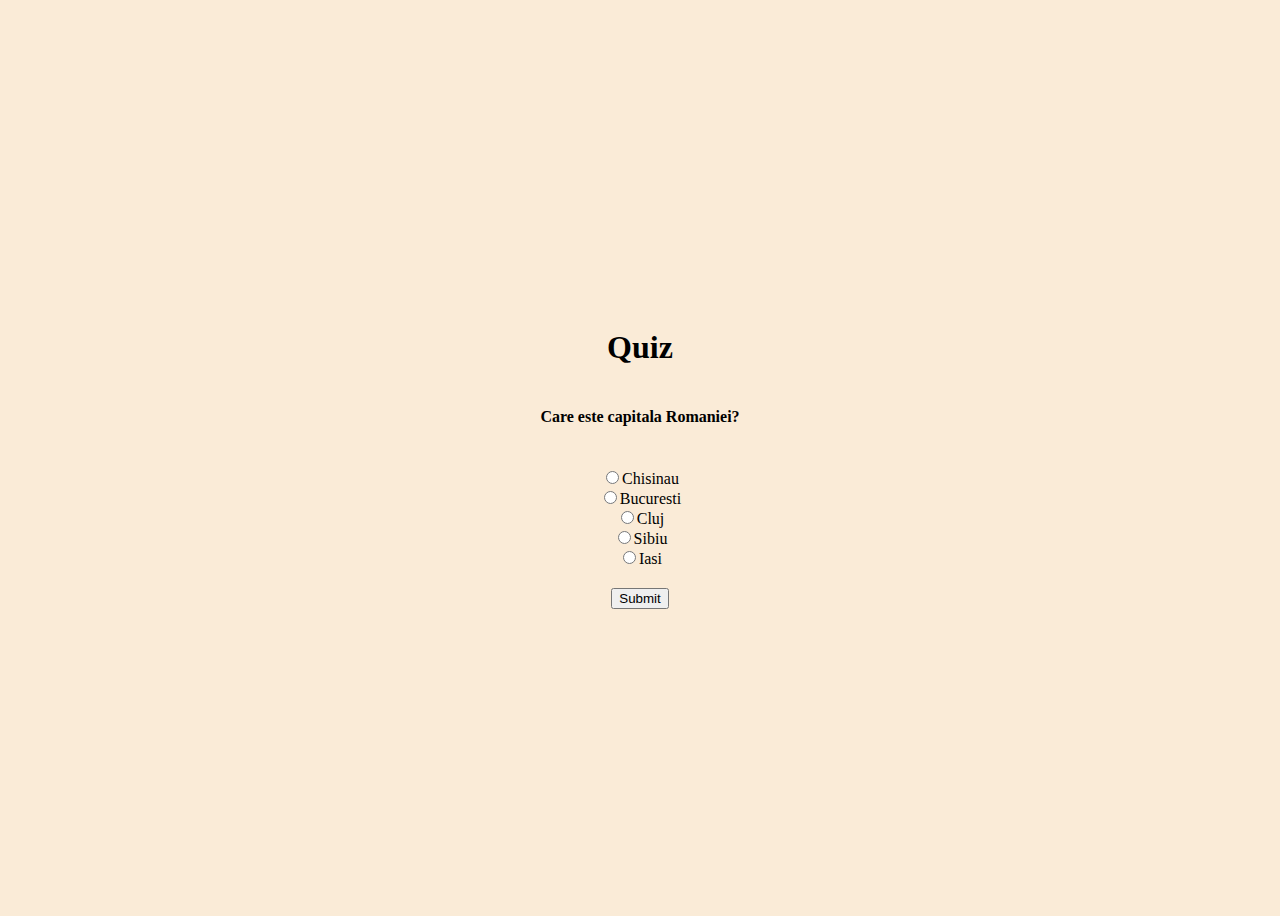
==== index.html @ 9a1954d0 "update structures" ====
<!DOCTYPE html>
<html>
  <head>
    <meta charset="UTF-8">
    <meta http-equiv="X-UA-Compatible" content="IE-edge">
    <meta name="viewport" content="width=device-width, initial-scale=1.0">
    <title> Quiz </title>
    <link rel="stylesheet" href="style.css">
    <script src="index.js"></script>
  </head>
  <body class="body">
    <div class="quiz-container">
      <h1>Quiz</h1>
      <div class="flexbox">
        <h4>Care este capitala Romaniei?</h4>
      <form id="quiz-form">
        <p id="question"></p>
        <label>
          <input type="radio" name="q1"><span>Chisinau</span>
        </label>
        <label>
          <input type="radio" name="q1"><span>Bucuresti</span>
        </label>
        <label>
          <input type="radio" name="q1"><span>Cluj</span>
        </label>
        <label>
          <input type="radio" name="q1"><span>Sibiu</span>
        </label>
        <label>
          <input type="radio" name="q1"><span>Iasi</span>
        </label>
          <button type="submit" class="button">Submit</button>
      </form>
    </div>
    </div>
  </body>
</html>
---- style.css ----
.body {
  display: flex;
  justify-content: center;
  align-items: center;
  height: 100vh;
background-color: antiquewhite;
}

.quiz-container {
  text-align: center;
}

.flexbox {
  display: flex;
  flex-direction: column;
  align-items: center;
}

#question {
  margin-bottom: 20px;
}

label {
  display: block;
}

.button {
  margin-top: 20px;
}
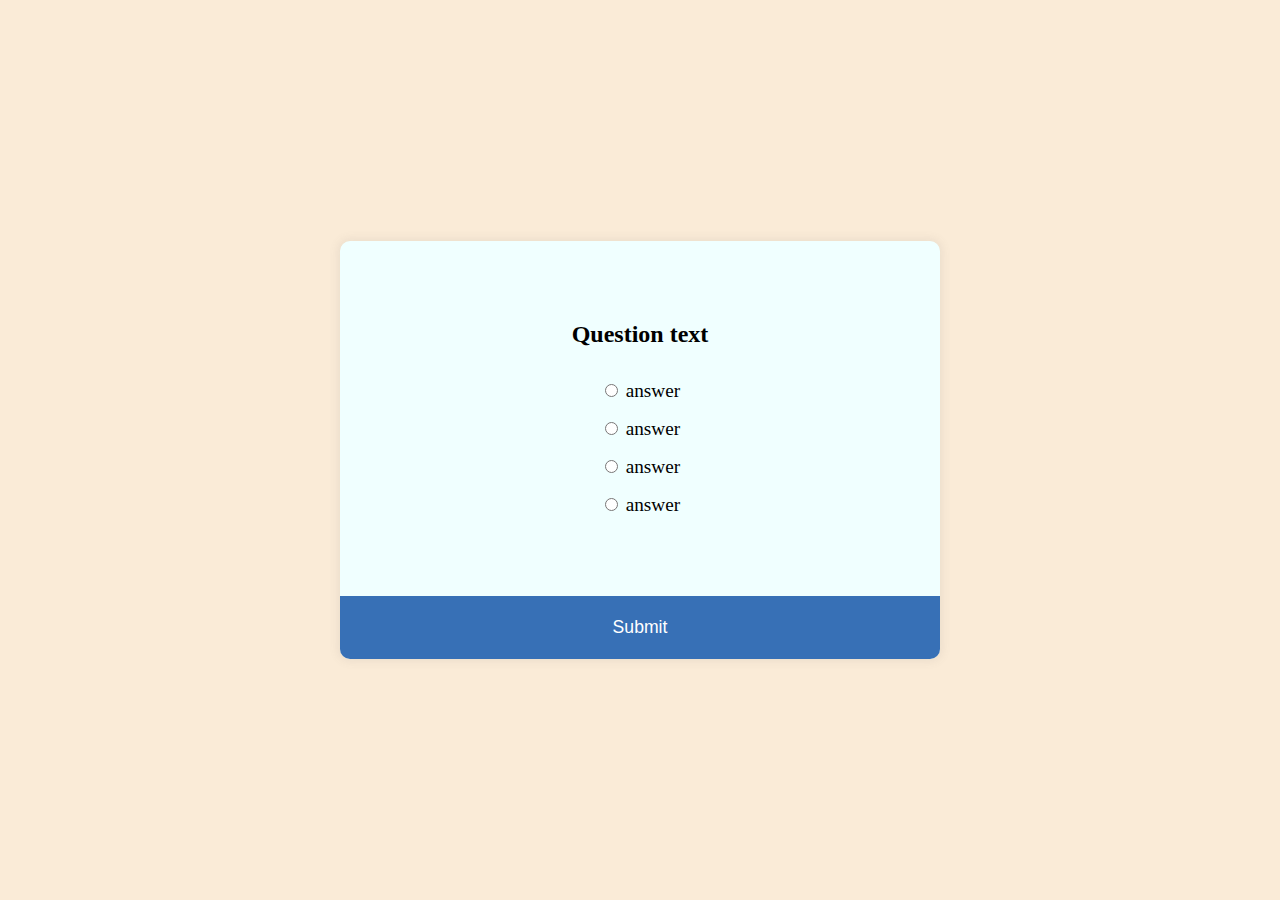
==== commit 65dafa60: "upgrade" ====
--- a/index.html
+++ b/index.html
@@ -9,30 +9,38 @@
     <script src="index.js"></script>
   </head>
   <body class="body">
-    <div class="quiz-container">
-      <h1>Quiz</h1>
-      <div class="flexbox">
-        <h4>Care este capitala Romaniei?</h4>
-      <form id="quiz-form">
-        <p id="question"></p>
-        <label>
-          <input type="radio" name="q1"><span>Chisinau</span>
-        </label>
-        <label>
-          <input type="radio" name="q1"><span>Bucuresti</span>
-        </label>
-        <label>
-          <input type="radio" name="q1"><span>Cluj</span>
-        </label>
-        <label>
-          <input type="radio" name="q1"><span>Sibiu</span>
-        </label>
-        <label>
-          <input type="radio" name="q1"><span>Iasi</span>
-        </label>
-          <button type="submit" class="button">Submit</button>
-      </form>
+    <div class="quiz-container" id="quiz">
+      <div class="quiz-header">
+        <h2 id="question">Question text</h2>
+      
+      <ul>
+        <li>
+          <input type="radio" name="answer" id="a" class="answer">
+          <label for="a" id="a_text">answer</label>
+        </li>
+
+        <li>
+          <input type="radio" name="answer" id="b" class="answer">
+          <label for="b" id="b_text">answer</label>
+        </li>
+
+        <li>
+          <input type="radio" name="answer" id="c" class="answer">
+          <label for="c" id="c_text">answer</label>
+        </li>
+
+        <li>
+          <input type="radio" name="answer" id="d" class="answer">
+          <label for="d" id="d_text">answer</label>
+        </li>
+      </ul>
     </div>
+
+    <button id="submit">Submit</button>
+
     </div>
+
+    <script src="index.js"></script>
+
   </body>
 </html>--- a/style.css
+++ b/style.css
@@ -4,28 +4,56 @@
   align-items: center;
   height: 100vh;
 background-color: antiquewhite;
+justify-content: center;
+overflow: hidden;
+margin: 0;
 }
 
 .quiz-container {
+  background-color: azure;
+  border-radius: 10px;
+  box-shadow: 0 0 10px 2px rgba(100, 100, 100, 0.1);
+  width: 600px;
+  overflow: hidden;
   text-align: center;
 }
 
-.flexbox {
-  display: flex;
-  flex-direction: column;
-  align-items: center;
+.quiz-header {
+  padding: 4rem;
 }
 
-#question {
-  margin-bottom: 20px;
+h2{
+  padding: 1rem;
+  text-align: center;
+  margin: 0;
 }
 
-label {
-  display: block;
+ul{
+  list-style-type: none;
+  padding: 0;
 }
 
-.button {
-  margin-top: 20px;
+ul li{
+  margin: 1rem 0;
+  font-size: 1.2rem;
+}
+
+ul li label{
+  cursor: pointer;
+}
+
+button {
+  background-color: rgb(55, 112, 182);
+  color: white;
+  border: none;
+  display: block;
+  width: 100%;
+  font-size: 1.1rem;
+  padding: 1.3rem;
+}
+
+button:hover {
+  background-color: rgb(40, 86, 142);
 }
 
 
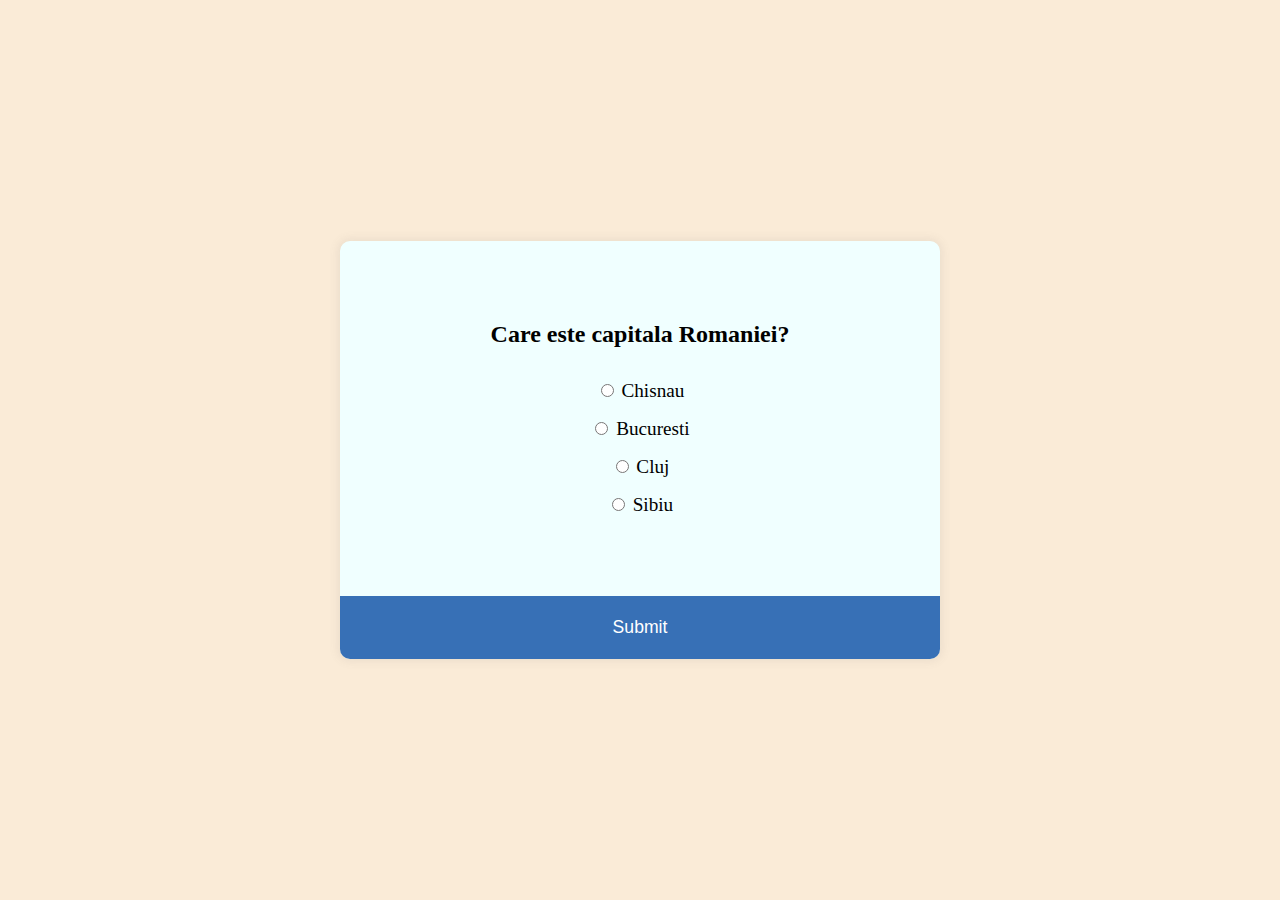
==== commit d0aa4a5c: "refactor logical errors" ====
--- a/index.html
+++ b/index.html
@@ -6,13 +6,12 @@
     <meta name="viewport" content="width=device-width, initial-scale=1.0">
     <title> Quiz </title>
     <link rel="stylesheet" href="style.css">
-    <script src="index.js"></script>
   </head>
   <body class="body">
     <div class="quiz-container" id="quiz">
       <div class="quiz-header">
         <h2 id="question">Question text</h2>
-      
+    
       <ul>
         <li>
           <input type="radio" name="answer" id="a" class="answer">
--- a/style.css
+++ b/style.css
@@ -61,4 +61,7 @@
 
 
 
+<<<<<<< HEAD
+=======
 
+>>>>>>> 9a1954d025faf81f5f90feda6611af3b76d86451
